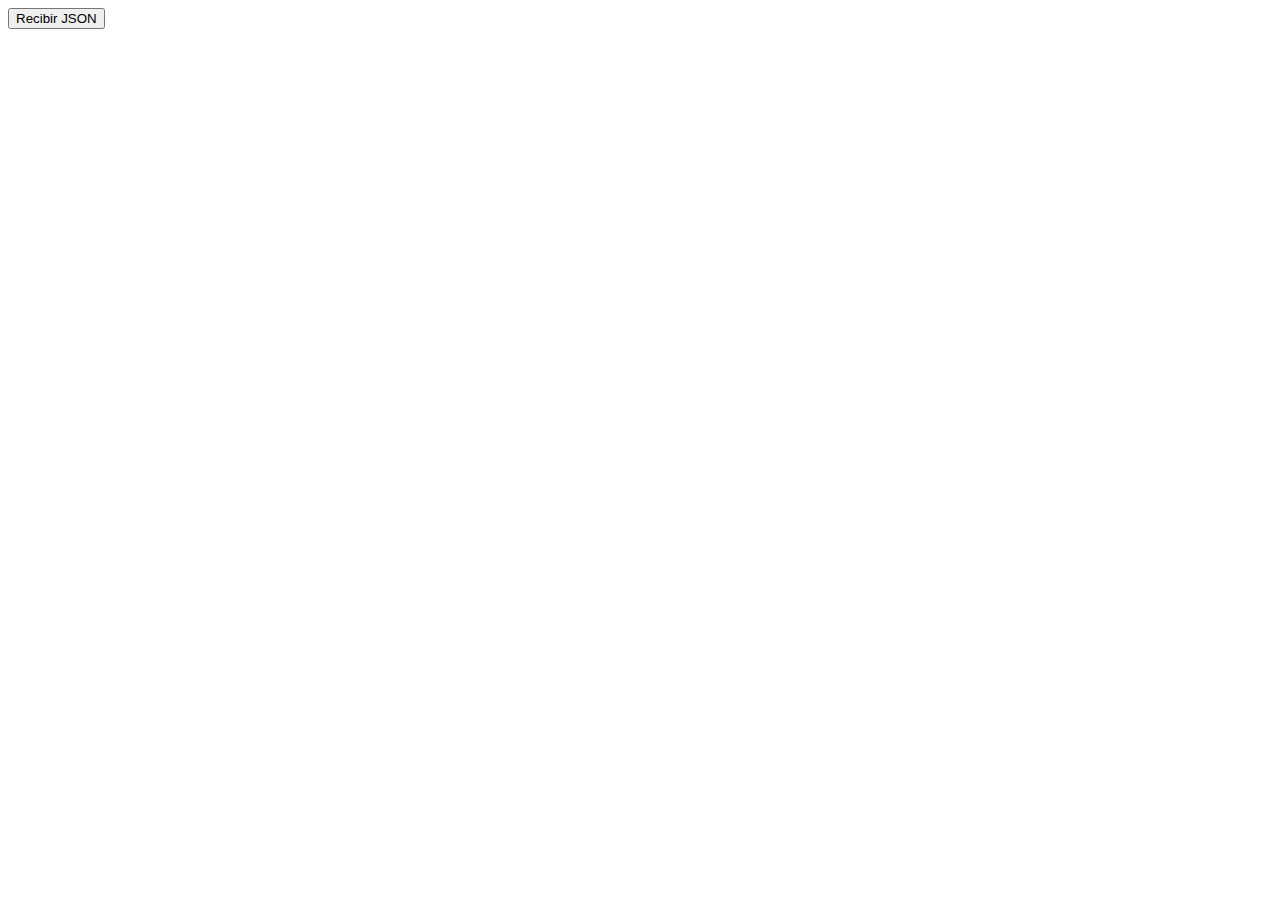
==== src/reporte-admin.html @ ac97fece "Add: reporte-admin.html file" ====
<!DOCTYPE html>
<html>
  <head>
    <title>Enviar Formulario como JSON</title>
  </head>
  <body>
    <form id="myForm">
      <button type="submit">Recibir JSON</button>
    </form>

    <div id="results">

    </div>

    <script>
      const form = document.getElementById("myForm");

      form.addEventListener("submit", function (event) {
        event.preventDefault(); // Evita el envío tradicional del formulario

        // 4. Enviar la petición HTTP usando fetch
        fetch("http://localhost:8000/tasks/", {
          method: "GET",
          headers: {
            "Content-Type": "application/json", // Aunque para GET no es estrictamente necesario
          },
        })
          .then((response) => {
            if (!response.ok) {
              throw new Error(`HTTP error! status: ${response.status}`);
            }
            return response.json();
          })
          .then((data) => {
            console.log("Tareas recibidas:", data);
            // Aquí puedes manipular los datos para mostrarlos en tu HTML
            const results = document.getElementById('results');
            results.innerText = JSON.stringify(data);
          })
          .catch((error) => {
            console.error("Error al obtener las tareas:", error);
          });
      });
    </script>
  </body>
</html>
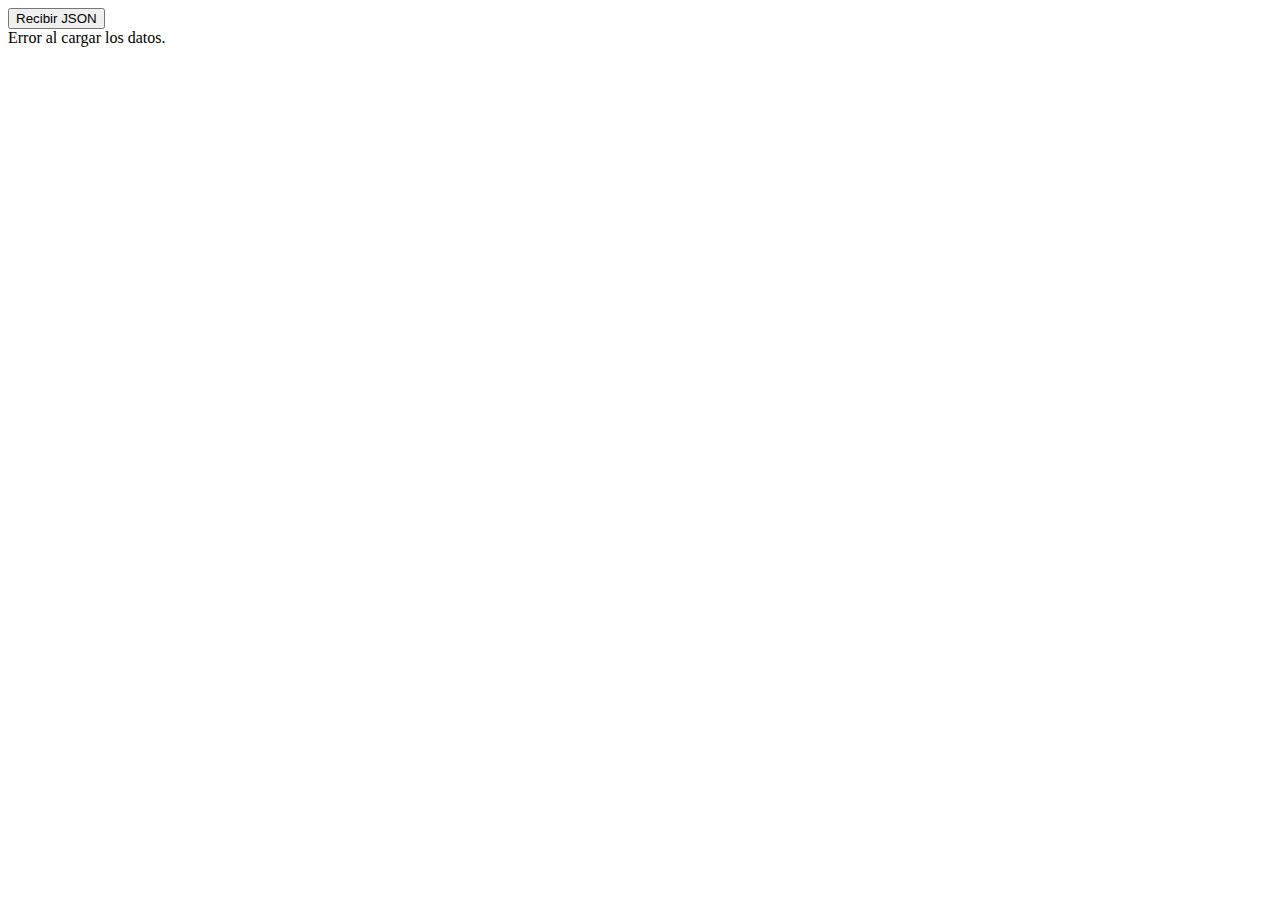
==== commit 91a3fa16: "Add: table format for json" ====
--- a/src/reporte-admin.html
+++ b/src/reporte-admin.html
@@ -1,46 +1,71 @@
 <!DOCTYPE html>
 <html>
-  <head>
-    <title>Enviar Formulario como JSON</title>
-  </head>
-  <body>
-    <form id="myForm">
-      <button type="submit">Recibir JSON</button>
-    </form>
+<head>
+  <title>Mostrar JSON en Tabla Automáticamente</title>
+</head>
+<body>
+  <form id="myForm">
+    <button type="submit">Recibir JSON</button>
+  </form>
 
-    <div id="results">
-
+  <div id="tabla-contenedor">
     </div>
 
-    <script>
-      const form = document.getElementById("myForm");
+  <script>
+    function mostrarJSONEnTabla(jsonData) {
+      const tablaContenedor = document.getElementById('tabla-contenedor');
+      const tabla = document.createElement('table');
 
-      form.addEventListener("submit", function (event) {
-        event.preventDefault(); // Evita el envío tradicional del formulario
+      if (jsonData && jsonData.length > 0) {
+        const thead = document.createElement('thead');
+        const encabezadoFila = document.createElement('tr');
+        const columnas = Object.keys(jsonData[0]);
 
-        // 4. Enviar la petición HTTP usando fetch
-        fetch("http://localhost:8000/tasks/", {
-          method: "GET",
-          headers: {
-            "Content-Type": "application/json", // Aunque para GET no es estrictamente necesario
-          },
-        })
-          .then((response) => {
-            if (!response.ok) {
-              throw new Error(`HTTP error! status: ${response.status}`);
-            }
-            return response.json();
-          })
-          .then((data) => {
-            console.log("Tareas recibidas:", data);
-            // Aquí puedes manipular los datos para mostrarlos en tu HTML
-            const results = document.getElementById('results');
-            results.innerText = JSON.stringify(data);
-          })
-          .catch((error) => {
-            console.error("Error al obtener las tareas:", error);
+        columnas.forEach(columna => {
+          const th = document.createElement('th');
+          th.textContent = columna.toUpperCase();
+          encabezadoFila.appendChild(th);
+        });
+        thead.appendChild(encabezadoFila);
+        tabla.appendChild(thead);
+
+        const tbody = document.createElement('tbody');
+        jsonData.forEach(filaData => {
+          const fila = document.createElement('tr');
+          columnas.forEach(columna => {
+            const celda = document.createElement('td');
+            celda.textContent = filaData[columna];
+            fila.appendChild(celda);
           });
+          tbody.appendChild(fila);
+        });
+        tabla.appendChild(tbody);
+
+        tablaContenedor.innerHTML = ''; // Limpiar cualquier contenido anterior
+        tablaContenedor.appendChild(tabla);
+      } else {
+        tablaContenedor.textContent = 'No hay datos para mostrar.';
+      }
+    }
+
+    // Realizar la petición fetch al cargar la página
+    fetch("http://localhost:8000/tasks/")
+      .then((response) => {
+        if (!response.ok) {
+          throw new Error(`HTTP error! status: ${response.status}`);
+        }
+        return response.json();
+      })
+      .then((data) => {
+        console.log("Tareas recibidas:", data);
+        mostrarJSONEnTabla(data); // Llamar a la función para mostrar los datos en la tabla
+      })
+      .catch((error) => {
+        console.error("Error al obtener las tareas:", error);
+        const tablaContenedor = document.getElementById('tabla-contenedor');
+        tablaContenedor.textContent = 'Error al cargar los datos.';
       });
-    </script>
-  </body>
-</html>
+  </script>
+
+</body>
+</html>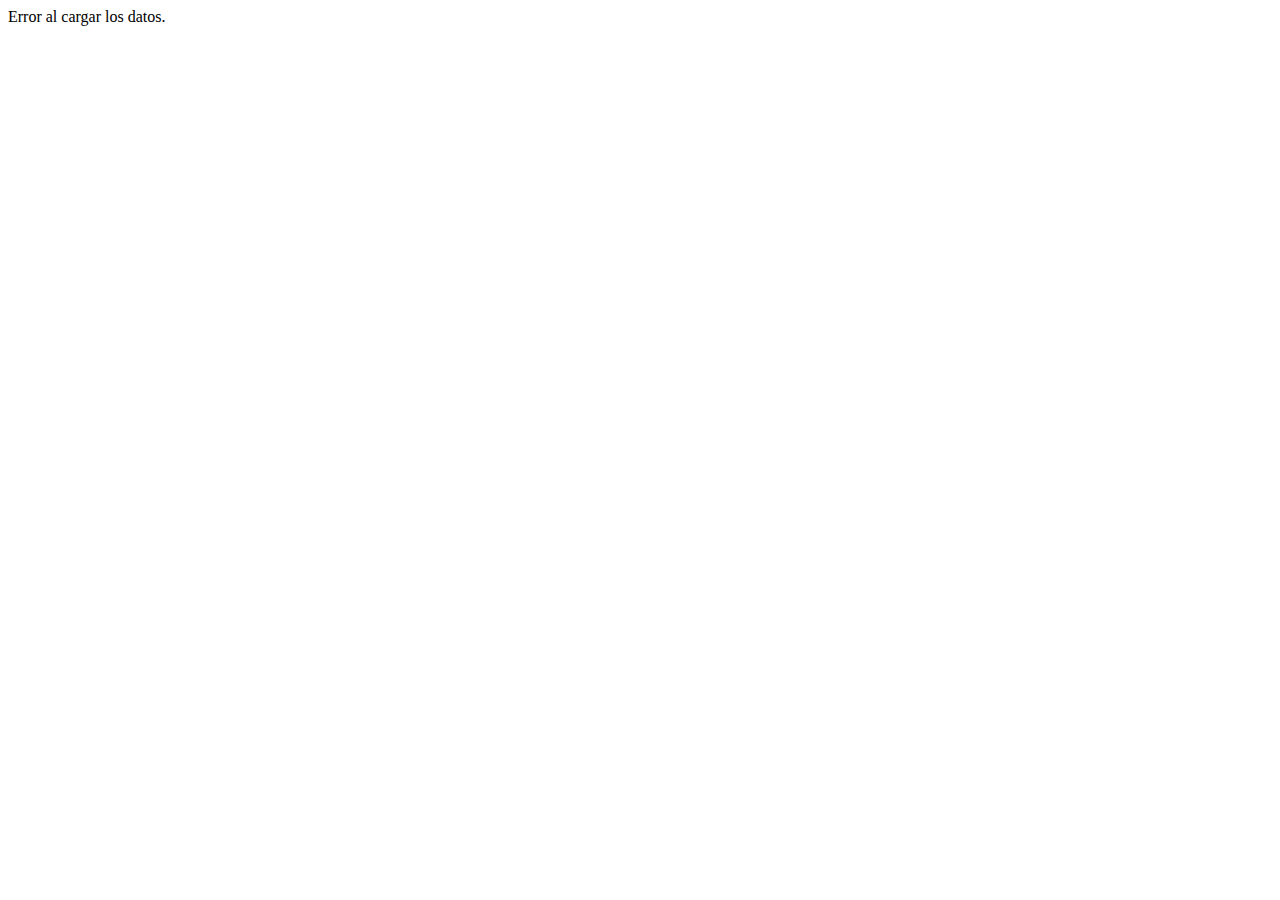
==== commit ee8300e5: "add: show report automatically" ====
--- a/src/reporte-admin.html
+++ b/src/reporte-admin.html
@@ -1,12 +1,11 @@
+<!-- #1-->
+
 <!DOCTYPE html>
 <html>
 <head>
   <title>Mostrar JSON en Tabla Automáticamente</title>
 </head>
 <body>
-  <form id="myForm">
-    <button type="submit">Recibir JSON</button>
-  </form>
 
   <div id="tabla-contenedor">
     </div>
@@ -48,23 +47,30 @@
       }
     }
 
-    // Realizar la petición fetch al cargar la página
-    fetch("http://localhost:8000/tasks/")
-      .then((response) => {
-        if (!response.ok) {
-          throw new Error(`HTTP error! status: ${response.status}`);
-        }
-        return response.json();
-      })
-      .then((data) => {
-        console.log("Tareas recibidas:", data);
-        mostrarJSONEnTabla(data); // Llamar a la función para mostrar los datos en la tabla
-      })
-      .catch((error) => {
-        console.error("Error al obtener las tareas:", error);
-        const tablaContenedor = document.getElementById('tabla-contenedor');
-        tablaContenedor.textContent = 'Error al cargar los datos.';
-      });
+    function obtenerTareasYActualizarTabla() {
+  fetch("http://localhost:8000/tasks/")
+    .then((response) => {
+      if (!response.ok) {
+        throw new Error(`HTTP error! status: ${response.status}`);
+      }
+      return response.json();
+    })
+    .then((data) => {
+      console.log("Tareas actualizadas:", data);
+      mostrarJSONEnTabla(data);
+    })
+    .catch((error) => {
+      console.error("Error al obtener las tareas:", error);
+      document.getElementById('tabla-contenedor').textContent = 'Error al cargar los datos.';
+    });
+}
+
+// Llamada inicial
+obtenerTareasYActualizarTabla();
+
+// Hacer polling cada 5 segundos
+setInterval(obtenerTareasYActualizarTabla, 1500);
+
   </script>
 
 </body>
